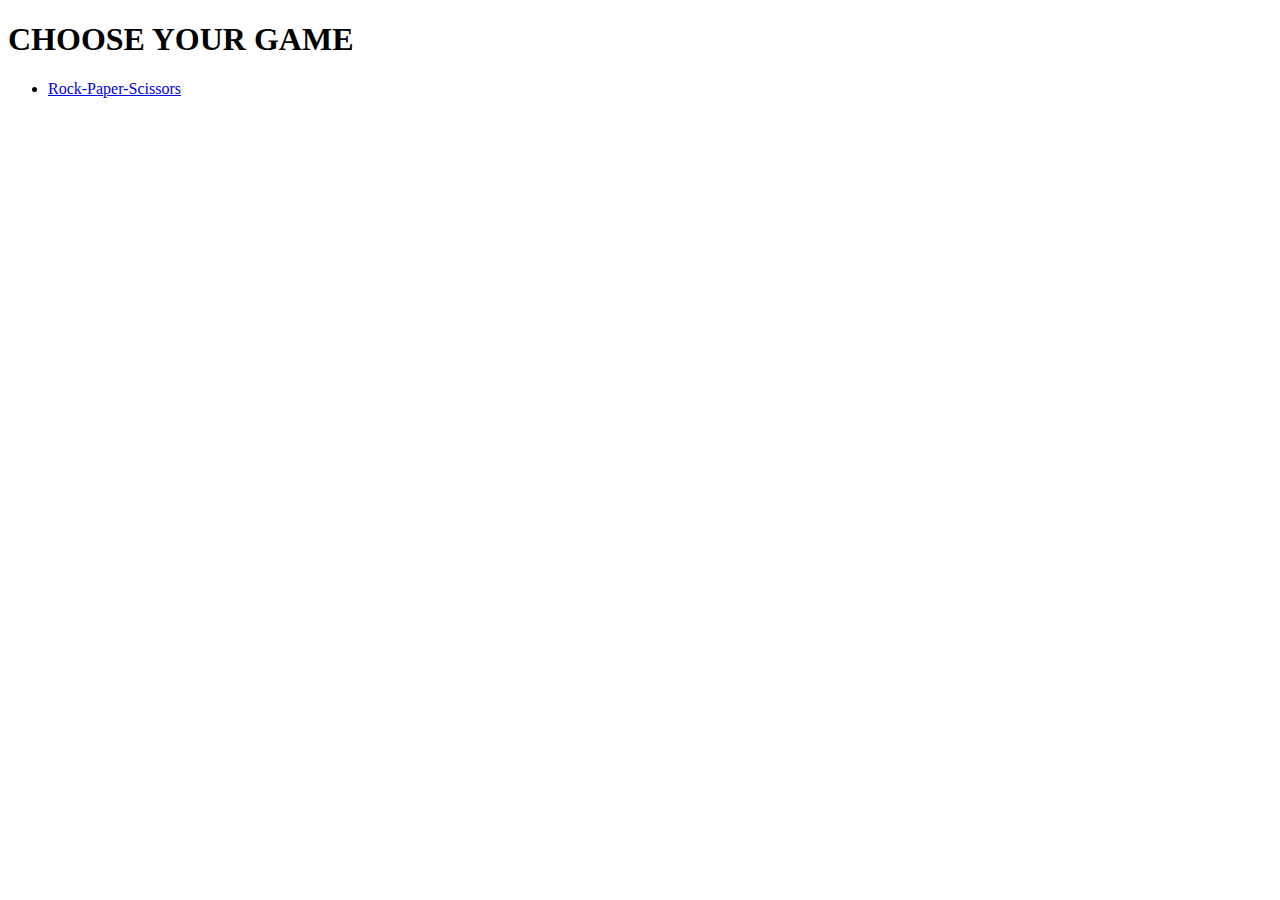
==== index.html @ 090845da "Agregando página principal y primer juego" ====
<!DOCTYPE html>
<html lang="en">
<head>
    <meta charset="UTF-8">
    <meta http-equiv="X-UA-Compatible" content="IE=edge">
    <meta name="viewport" content="width=device-width, initial-scale=1.0">
    <title>JavaScript Games</title>
</head>
<body>
    <h1>CHOOSE YOUR GAME</h1>
    <ul>
        <li>
            <a href="/rock-paper-scissors/index.html">Rock-Paper-Scissors</a>
        </li>
    </ul>
</body>
</html>
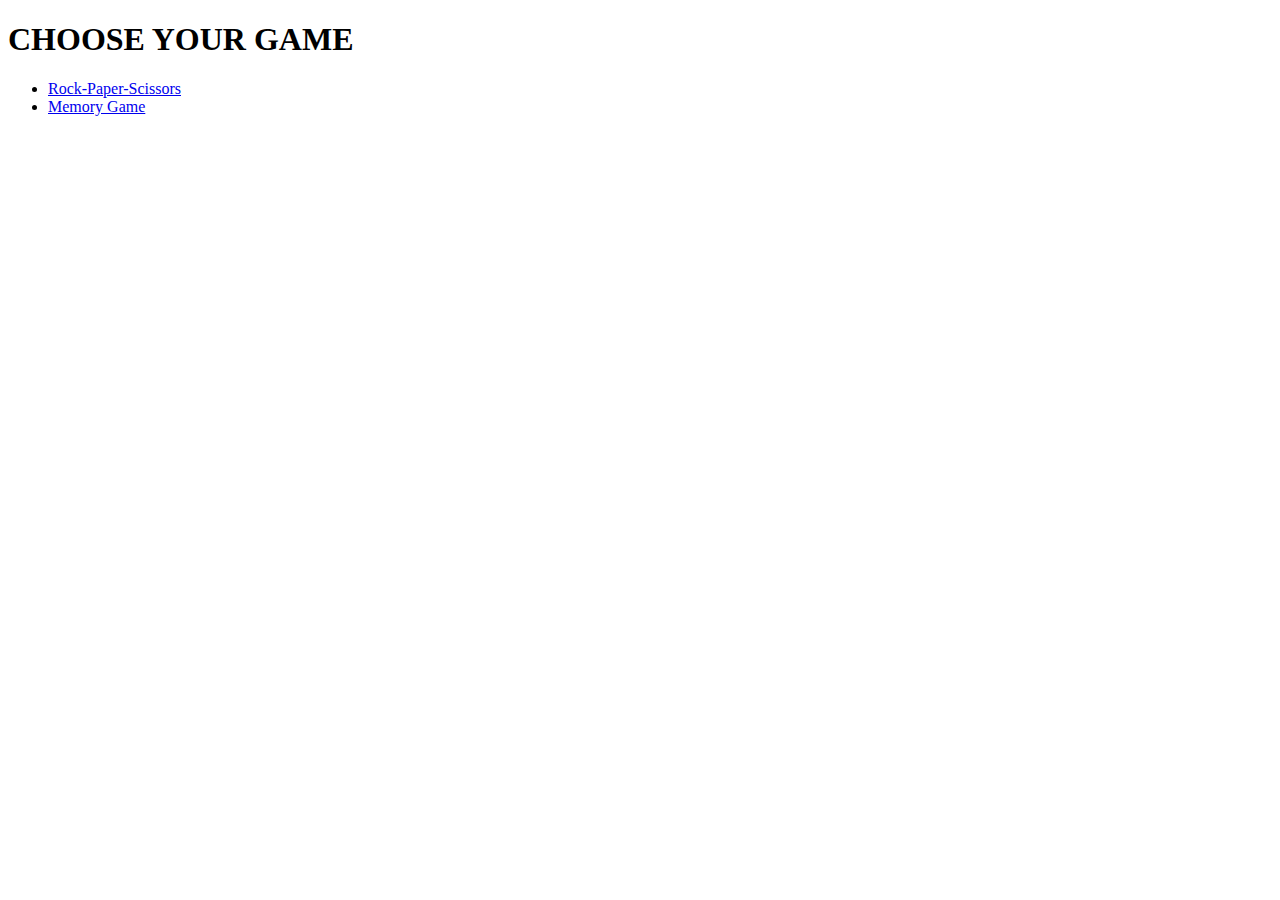
==== commit d7445027: "Agregando memorama" ====
--- a/index.html
+++ b/index.html
@@ -12,6 +12,9 @@
         <li>
             <a href="/rock-paper-scissors/index.html">Rock-Paper-Scissors</a>
         </li>
+        <li>
+            <a href="/memory-game/index.html">Memory Game</a>
+        </li>
     </ul>
 </body>
 </html>